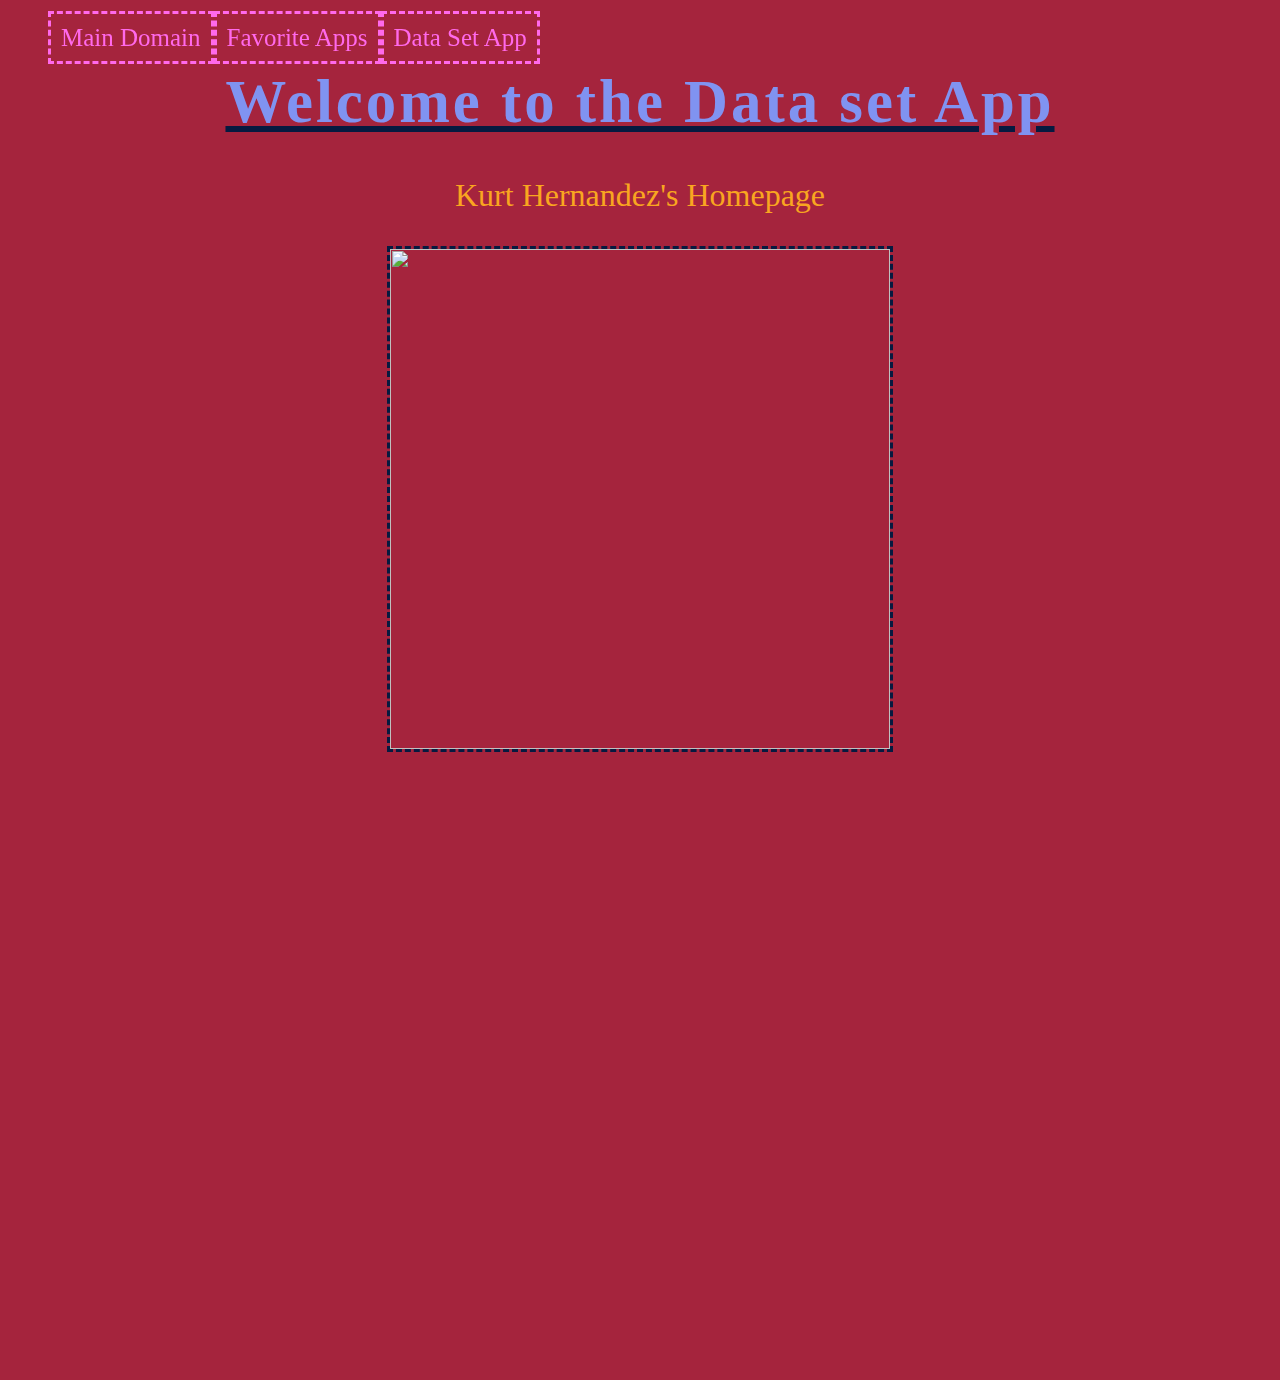
==== index.html @ 5227e48d "Update index.html" ====
<html>
<head>
  <link rel="stylesheet" href="style.css">
    <link rel = "https://static.wikia.nocookie.net/poohadventures/images/c/c6/FmDBKv8XEAoMLhy.jpg/revision/latest?cb=20230810195738">  
    <title> Kurt Hernandez's Data Set App Screen  </title>
    </link>
  </head>
  <body>
    <ul>
      <li><a href = "Hompage.html"> Main Domain </a> </li>
      <li><a href = ""> Favorite Apps </a> </li>
      <li><a href = "index.html"> Data Set App </a> </li>
     </ul>
    <br>
    <center>
    <h1> Welcome to the Data set App </h1>
    <p> Kurt Hernandez's Homepage </p>
      <img src = "https://i1.sndcdn.com/artworks-8harFMCFH8si2tAl-L7GdAg-t500x500.jpg"></img>
    <br>
    <iframe width="392" height="620" style="border: 0px;" src="https://studio.code.org/projects/applab/U4VLXNnArXJ8rWcngKnOB4dK2jpm4SIKcZ-0XPSsFSn/embed?nosource"></iframe>
    </center>
   </body>
  






</html>
---- style.css ----
body{
  background-color:#A5243D;
}
h1{
  font-size:380%;
  letter-spacing:3px;
  color:#8093F1;
  text-decoration: underline;
  text-decoration-color:#061A40;
  font-family: "Brush Script MT";
}
p{
  font-size: 200%;
  color:#F9A620;
}
img{
  width:500px;
  border-style: dashed;
  border-color:#061A40;
}
iframe{
  
}
ul{
  text-align: center;
  list-style-type: none;
  position: fixed;
}
li{
  float: left;
}
li a{
  padding: 10px;
  color:#FF69EB;
  text-decoration:none;
  font-family: "Brush Script MT";
  font-size: 25px;
  border: dashed;
}
li a:hover{
  background-color: #49D49D;
  color:#95F9E3;
}
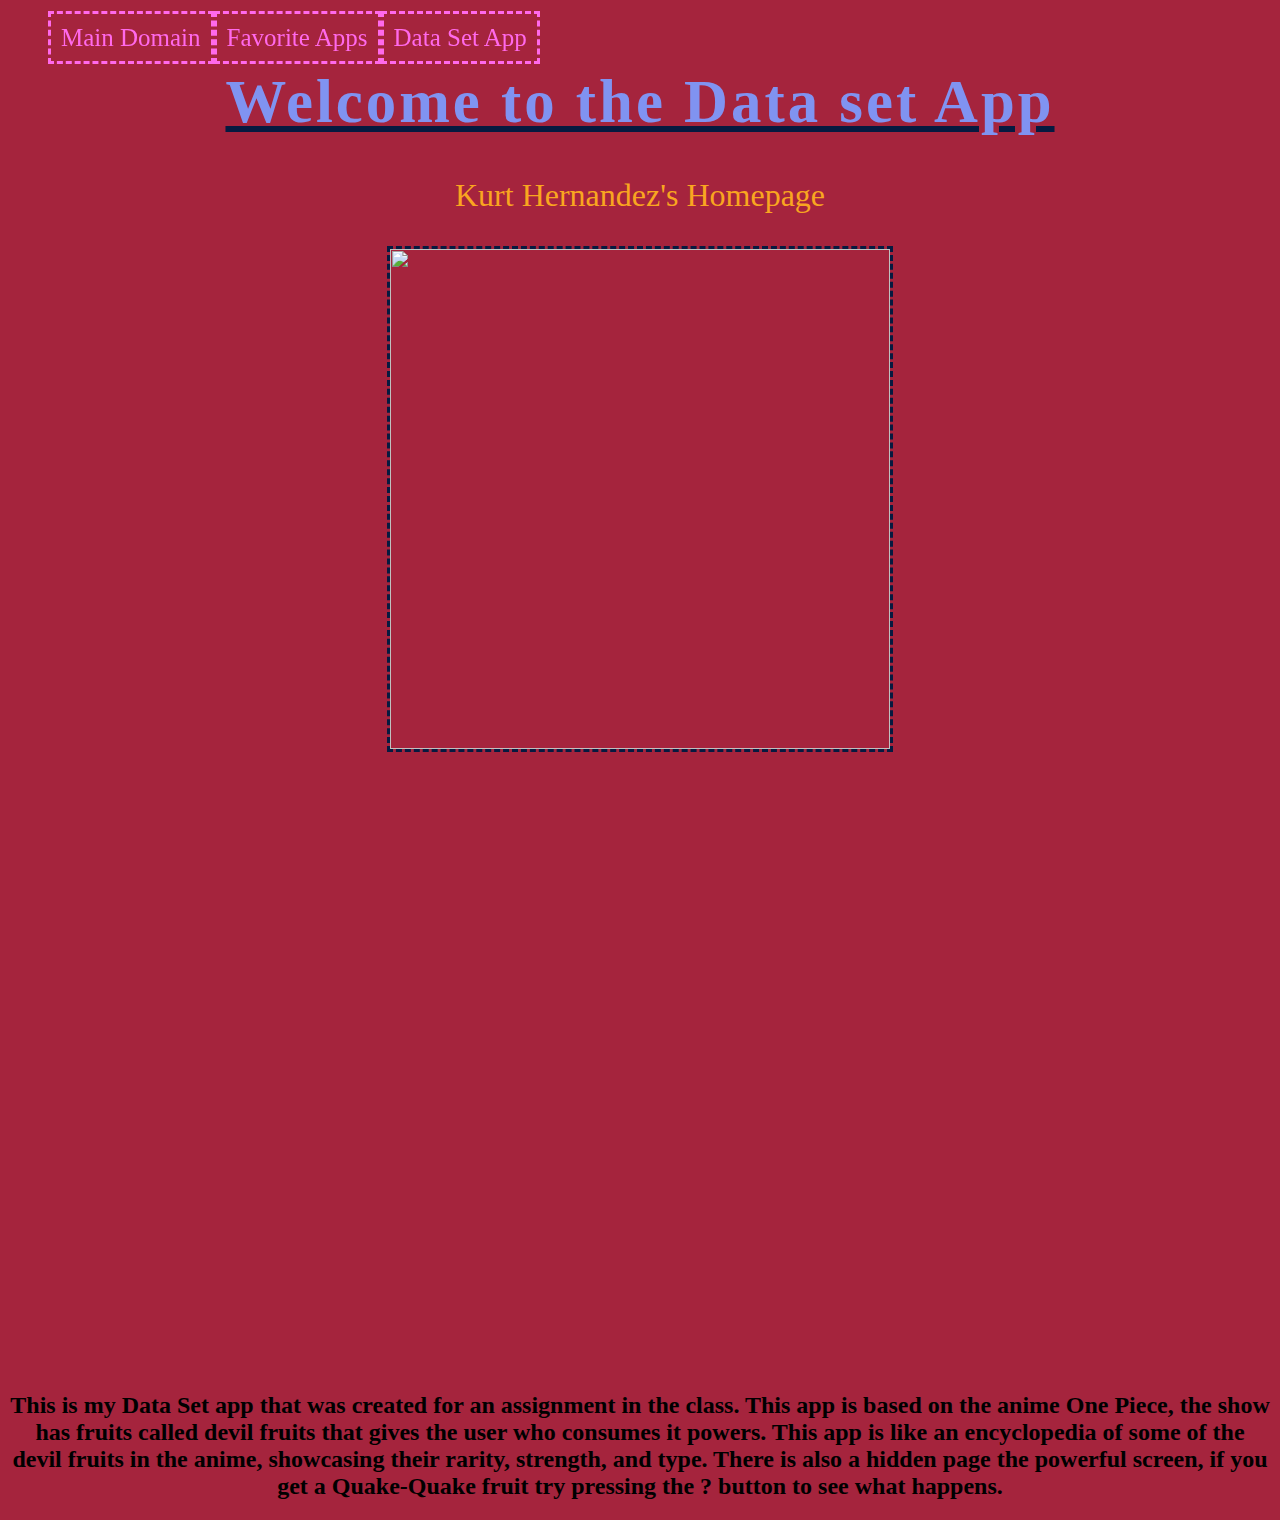
==== commit 858da5ec: "Update index.html" ====
--- a/index.html
+++ b/index.html
@@ -8,7 +8,7 @@
   <body>
     <ul>
       <li><a href = "Hompage.html"> Main Domain </a> </li>
-      <li><a href = ""> Favorite Apps </a> </li>
+      <li><a href = "FavoriteApps.html"> Favorite Apps </a> </li>
       <li><a href = "index.html"> Data Set App </a> </li>
      </ul>
     <br>
@@ -18,6 +18,8 @@
       <img src = "https://i1.sndcdn.com/artworks-8harFMCFH8si2tAl-L7GdAg-t500x500.jpg"></img>
     <br>
     <iframe width="392" height="620" style="border: 0px;" src="https://studio.code.org/projects/applab/U4VLXNnArXJ8rWcngKnOB4dK2jpm4SIKcZ-0XPSsFSn/embed?nosource"></iframe>
+      <h2> This is my Data Set app that was created for an assignment in the class. This app is based on the anime One Piece, the show has fruits called devil fruits that gives the user who consumes it powers. This app is like an encyclopedia of some of the devil fruits in the anime, showcasing their rarity, strength, and type. There is also a hidden page the powerful screen, if you get a Quake-Quake fruit try pressing the ? button to see what happens.
+      </h2>
     </center>
    </body>
   
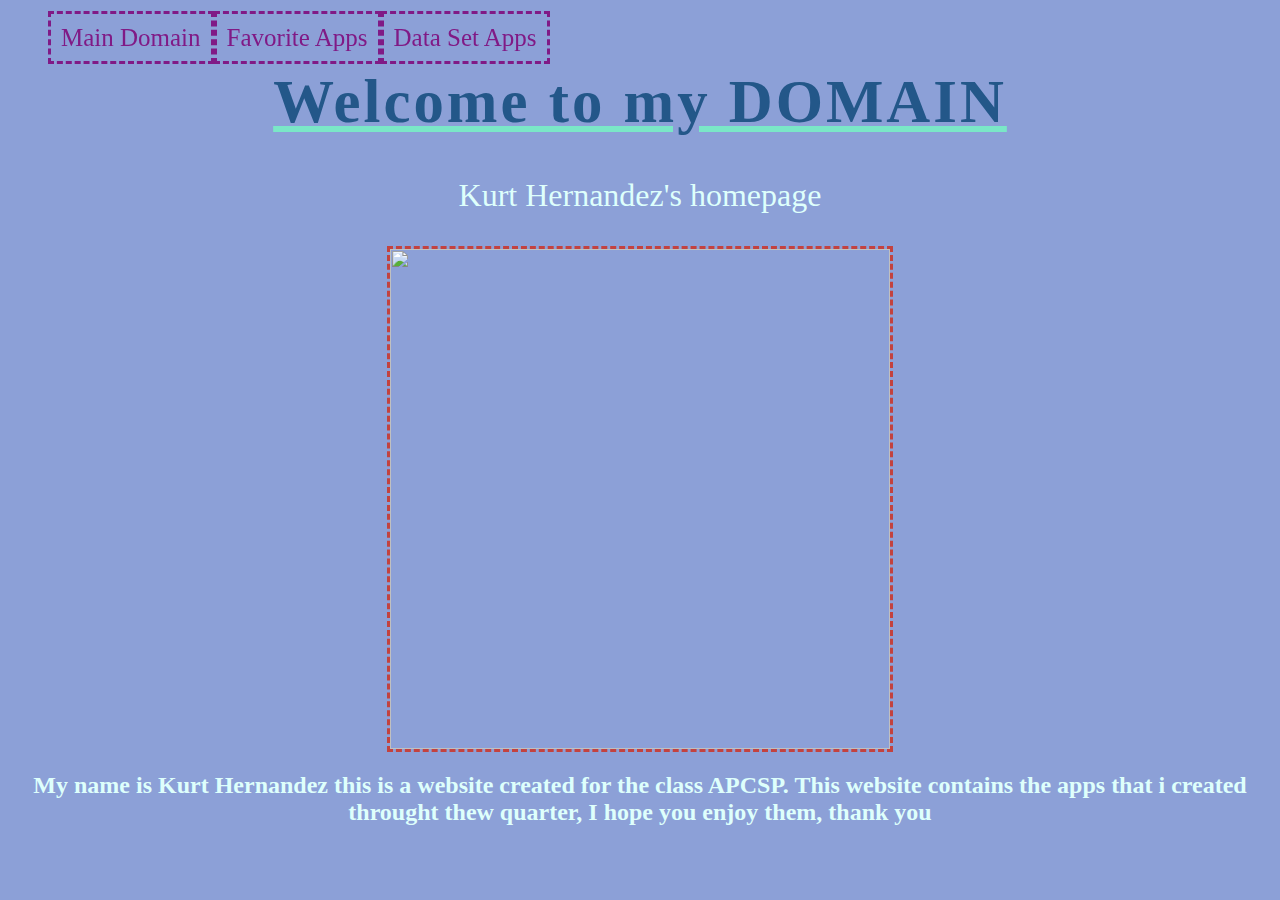
==== commit 10784bb7: "Rename Index.html to index.html" ====
--- a/index.html
+++ b/index.html
@@ -1,32 +1,24 @@
 <html>
-<head>
-  <link rel="stylesheet" href="style.css">
-    <link rel = "https://static.wikia.nocookie.net/poohadventures/images/c/c6/FmDBKv8XEAoMLhy.jpg/revision/latest?cb=20230810195738">  
-    <title> Kurt Hernandez's Data Set App Screen  </title>
+  <head>
+    <link rel="stylesheet" href="Homepage.css">
+    <link rel = "https://encrypted-tbn0.gstatic.com/images?q=tbn:ANd9GcSLZ4i0Lwg8ur4ntOv70bjHoW0uFFMzXR-QRWlV2Q5GdA&s">  
+    <title> Kurt Hernandez's Main Domain </title>
     </link>
   </head>
   <body>
     <ul>
       <li><a href = "Hompage.html"> Main Domain </a> </li>
       <li><a href = "FavoriteApps.html"> Favorite Apps </a> </li>
-      <li><a href = "index.html"> Data Set App </a> </li>
+      <li><a href = "DataSet.html"> Data Set Apps </a> </li>
      </ul>
     <br>
     <center>
-    <h1> Welcome to the Data set App </h1>
-    <p> Kurt Hernandez's Homepage </p>
-      <img src = "https://i1.sndcdn.com/artworks-8harFMCFH8si2tAl-L7GdAg-t500x500.jpg"></img>
+    <h1> Welcome to my DOMAIN </h1>
+    <p> Kurt Hernandez's homepage </p>
+      <img src = "https://i.kym-cdn.com/entries/icons/facebook/000/047/210/nah_id_win.jpg"></img>
     <br>
-    <iframe width="392" height="620" style="border: 0px;" src="https://studio.code.org/projects/applab/U4VLXNnArXJ8rWcngKnOB4dK2jpm4SIKcZ-0XPSsFSn/embed?nosource"></iframe>
-      <h2> This is my Data Set app that was created for an assignment in the class. This app is based on the anime One Piece, the show has fruits called devil fruits that gives the user who consumes it powers. This app is like an encyclopedia of some of the devil fruits in the anime, showcasing their rarity, strength, and type. There is also a hidden page the powerful screen, if you get a Quake-Quake fruit try pressing the ? button to see what happens.
+    <h2> My name is Kurt Hernandez this is a website created for the class APCSP. This website contains the apps that i created throught thew quarter, I hope you enjoy them, thank you
       </h2>
     </center>
    </body>
-  
-
-
-
-
-
-
 </html>
--- a/Homepage.css
+++ b/Homepage.css
@@ -0,0 +1,46 @@
+body{
+  background-color:#8CA0D7;
+}
+h1{
+  font-size:380%;
+  letter-spacing:3px;
+  color:#235789;
+  text-decoration: underline;
+  text-decoration-color:#7AE7C7;
+  font-family: "Brush Script MT";
+}
+p{
+  font-size: 200%;
+  color:#DEFFFC;
+}
+img{
+  width:500px;
+  border-style: dashed;
+  border-color:#C3423F;
+}
+iframe{
+  
+}
+h2{
+  color: #DEFFFC
+}
+ul{
+  text-align: center;
+  list-style-type: none;
+  position: fixed;
+}
+li{
+  float: left;
+}
+li a{
+  padding: 10px;
+  color:#801A86;
+  text-decoration:none;
+  font-family: "Brush Script MT";
+  font-size: 25px;
+  border: dashed;
+}
+li a:hover{
+  background-color: #D8315B;
+  color:#FFFAFF;
+}
